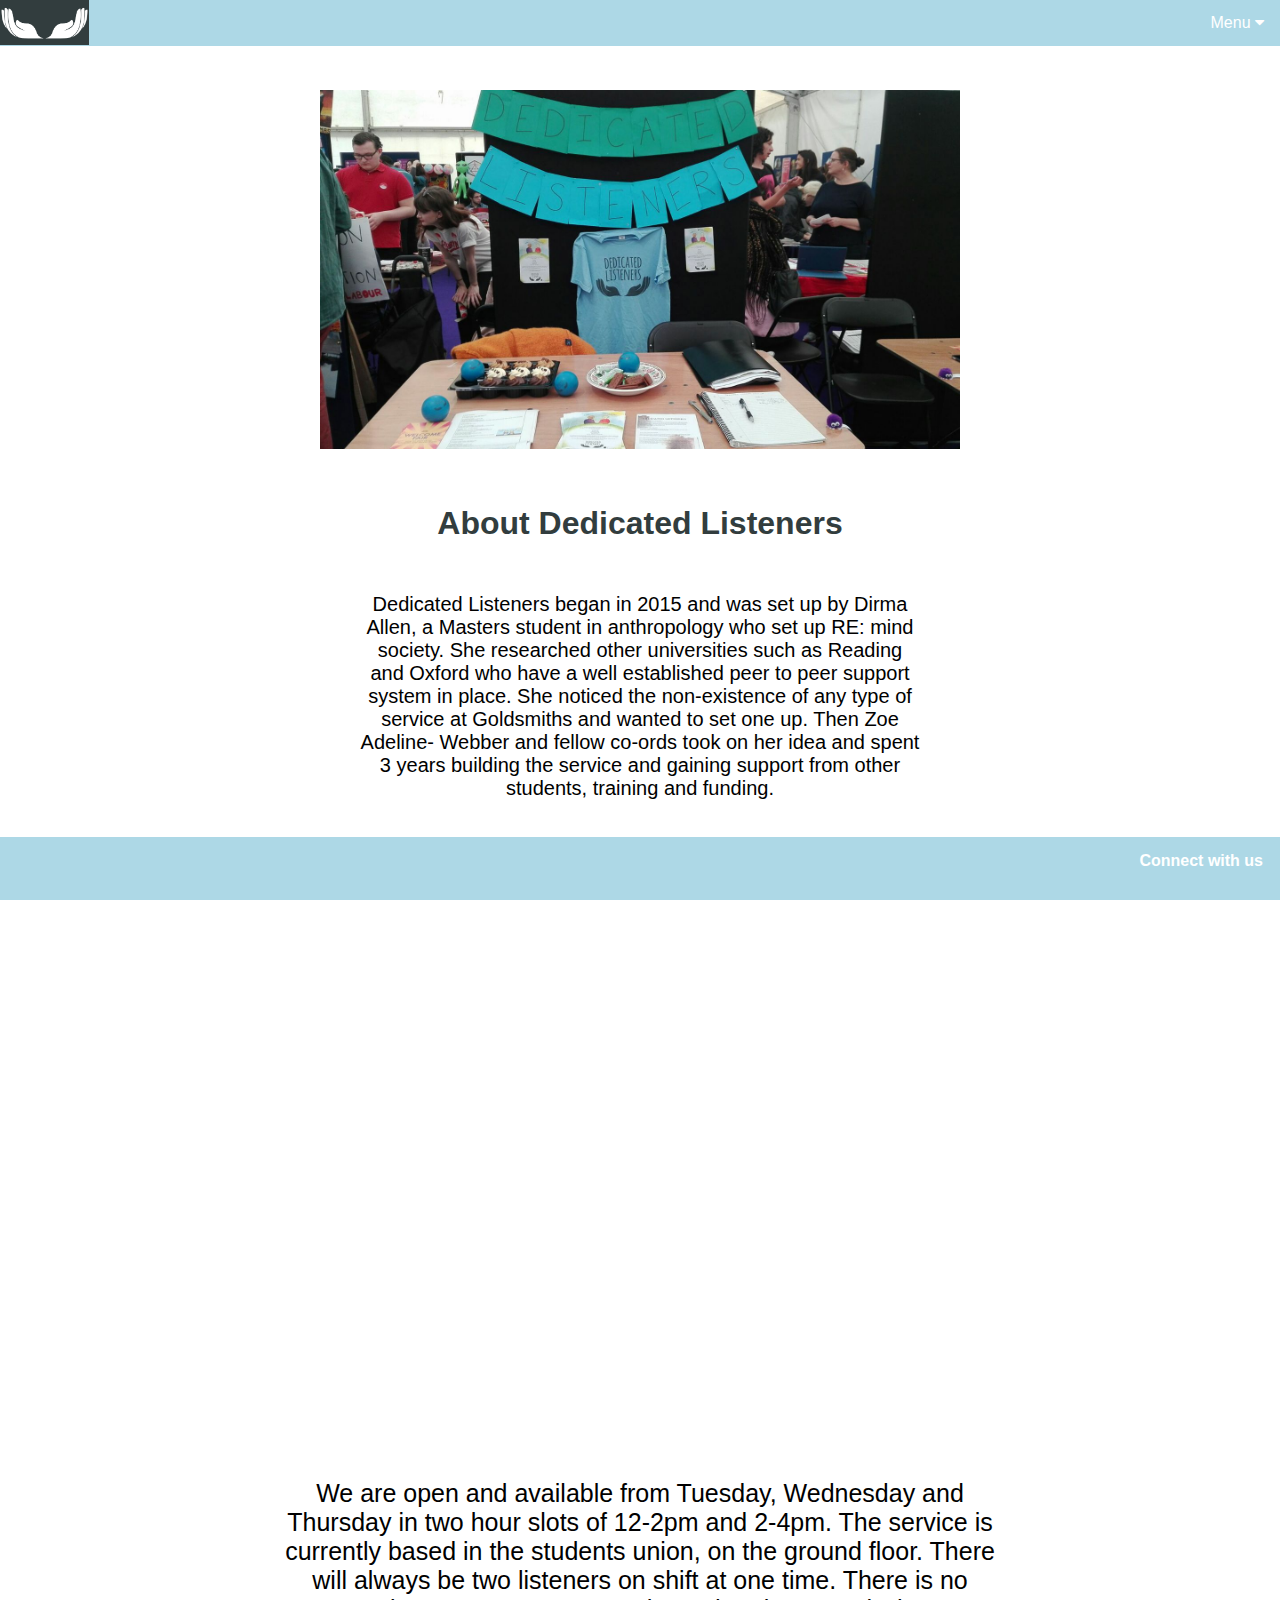
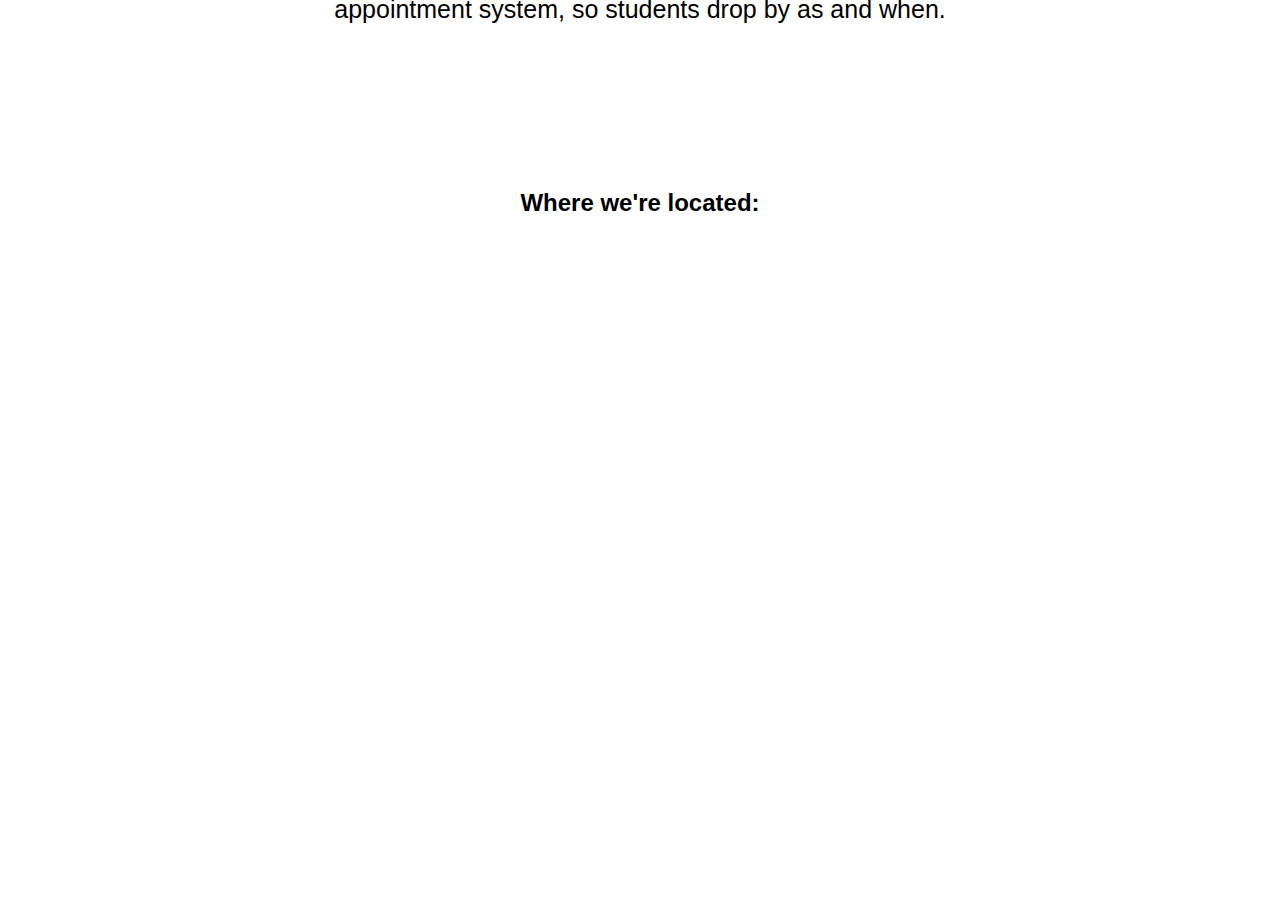
==== about.html @ 0e461a24 "changing the slider rotation and depth" ====
<!DOCTYPE html>
<html lang="en">

<head>
<meta charset="UTF-8">
<title>About Us | Dedicated Listeners</title>
<meta name="viewport" content="width=device-width, initial-scale=1">
<meta name="description" content="Dedicated listeners is a service run by students for students.  Students can drop by our service and talk to a trained    				listener about any issue they want to.">
<link rel="stylesheet" type="text/css" href="css/about.css">
<link rel="stylesheet" type="text/css" href="css/style.css">
<link rel="stylesheet" href="https://cdnjs.cloudflare.com/ajax/libs/font-awesome/4.7.0/css/font-awesome.min.css">

<!-- Global site tag (gtag.js) - Google Analytics -->
	<script async src="https://www.googletagmanager.com/gtag/js?id=UA-137706981-1"></script>
	<script>
    window.dataLayer = window.dataLayer || [];
    function gtag(){dataLayer.push(arguments);}
    gtag('js', new Date());

    gtag('config', 'UA-137706981-1');
	</script>
</head>

  <body>
    <div class="navbar">
      <a href="index.html">
         <img class="logo" src="images/dl-logo-hands.png" alt="Dedicated listeners logo">
       </a>
      <div class="dropdown">
      <button class="dropbtn" onclick="myFunction()">Menu
        <i class="fa fa-caret-down"></i>
      </button>
      <div class="dropdown-content" id="myDropdown">
        <a href="about.html">About Us</a>
        <a href="news.html">News</a>
        <a href="getinvolved.html">Get Involved</a>
        <a href="contact.html">Contact Us</a>
        <a href="affirmations.html">Uplift</a>
      </div>
      </div>
    </div>
<center>

  <img class="event" src="images/event.jpg" alt="Dedicated Listeners Logo">

<h1>About Dedicated Listeners</h1>
<div class="about">

<p>Dedicated Listeners began in 2015 and was set up by Dirma Allen, a Masters student in anthropology who set up RE: mind society.
She researched other universities such as Reading and Oxford who have a well established peer to peer support system in place.
She noticed the non-existence of any type of service at Goldsmiths and wanted to set one up. Then Zoe Adeline- Webber and fellow co-ords
took on her idea and spent 3 years building the service and gaining support from other students, training and funding.</p>
</div>
<iframe src="https://player.vimeo.com/video/327442027" width="640" height="360" frameborder="0" webkitallowfullscreen mozallowfullscreen allowfullscreen>
</iframe>

<div class="about2">
  <p>We are open and available from Tuesday, Wednesday and Thursday in two hour slots of 12-2pm and 2-4pm. The service is currently based in the students union, on the ground floor. There will always be two listeners on shift at one time. There is no appointment system, so students drop by as and when. </p>
</div>

 <h2>Where we're located:</h2>
<iframe src="https://www.google.com/maps/embed?pb=!1m18!1m12!1m3!1d2485.102800459387!2d-0.03825804903359883!3d51.47462732082047!2m3!1f0!2f0!3f0!3m2!1i1024!2i768!4f13.1!3m3!1m2!1s0x487602f81f1bd2fb%3A0xde9f4a5e734d1c7!2sGoldsmiths+Students&#39;+Union!5e0!3m2!1sen!2suk!4v1554296999534!5m2!1sen!2suk" width="600" height="450" frameborder="0" style="border:0" allowfullscreen></iframe>


<div class="contrast">
    <ul> </ul>
  </div>
</center>
<div class="footer">
  <div class="footer">
  <button id="myBtn"><b>Connect with us</b></button>

  <!-- The Modal -->
  <div id="myModal" class="modal">

    <!-- Modal content -->
    <div class="modal-content">
      <div class="modal-header">
        <span class="close">&times;</span>
        <h4>Connect with us</h4>
      </div>
      <div class="modal-body">
        <p>  <a href="https://www.facebook.com/goldlisteners/"><img id="fb" src="images/facebook1.png"></a>
          <a href="https://www.instagram.com/dedicatedlisteners/"><img id="ig" src="images/instagram.png"></a>
          <a href="mailto:dedicatedlisteners@gmail.com"><img id="email" src="images/email.png"></a>
  		</p>
      </div>
    </div>
  </div>
  </div>
</div>

  <script src="https://ajax.googleapis.com/ajax/libs/jquery/3.1.0/jquery.min.js"></script>
  <script src="js/drops.js"></script>
  <script async src="https://www.googletagmanager.com/gtag/js?id=UA-137706981-1"></script>


</body>
</html>
---- css/about.css ----
body {
  font-family: arial;
  justify-content: flex-start;
}
img.event {
  margin-top: 10vh;
  width: 50%;
  height: auto;
  left: 0;
}
h1 {
  color: #323d3e;
}
.about {
  padding-left: 40vh;
  padding-right: 40vh;
  padding-bottom: 10vh;
  text-align: center;
  font-size: 20px;
}
iframe {
  padding-bottom: 20vh;
}
.about2 {
  font-size: 25px;
  padding-left: 30vh;
  padding-right: 30vh;
  padding-bottom: 10vh;
}
---- css/style.css ----
body {
  margin: 0px;
  justify-content: center;
  font-family: arial;
}

/* Navbar container */
.navbar {
  top: 0;
  overflow: hidden;
  background-color: lightblue;
  font-family: Arial, Helvetica, sans-serif;
  width: 100%;
  position: fixed;


}

.logo {
  height: 41px;
  width: auto;
}

.navbar a {
  float: left;
  font-size: 16px;
  color: white;
  text-align: center;
  padding: 0;
  text-decoration: none;

}


.dropdown {
  float: right;
  overflow: hidden;

}

.dropdown .dropbtn {
  cursor: pointer;
  font-size: 16px;
  border: none;
  outline: none;
  color: white;
  padding: 14px 16px;
  background-color: inherit;
  font-family: inherit;
  margin: 0;
}

.navbar a:hover, .dropdown:hover .dropbtn, .dropbtn:focus {
  background-color: #323d3e;
}

.dropdown-content {
  display: none;
  position: fixed;
  background-color: #323d3e;
  min-width: 140px;
  box-shadow: 0px 8px 16px 0px rgba(0,0,0,0.2);
  z-index: 9999;
  left:auto;
  right:0;
}

.dropdown-content a {
  float: none;
  color: white;
  padding: 12px 16px;
  text-decoration: none;
  display: block;
  text-align: right;
}

.dropdown-content a:hover {
  background-color: lightblue;
}

.show {
  display: block;
}

h1, h2 {

text-align: center;
padding: 30px;

}

a {
  color: white;
}

#email {
  padding: 2vh;
}

#fb {
  padding: 2vh;
}
#ig {
  padding: 2vh;
}

.footer {
  position: fixed;
  bottom: 0;
  width: 100%;
  height: 5vh;
  background-color: lightblue;
  color: white;
  font-family: arial;
  padding-bottom: 2vh;
}
#myBtn {
  background-color: lightblue;
  border: none;
  color: white;
  padding: 11px 15px;
  text-align: center;
  text-decoration: none;
  display: inline-block;
  font-size: 16px;
  margin: 4px 2px;
  cursor: pointer;
  float: right;
}

.modal {
  display: none;
  position: fixed;
  z-index: 1;
  left: 0;
  top: 0;
  width: 100%;
  height: 100%;
  overflow: auto; /* Enable scroll if needed */
  background-color: rgb(0,0,0); /* Fallback color */
  background-color: rgba(0,0,0,0.4); /* Black w/ opacity */
  -webkit-animation-name: fadeIn; /* Fade in the background */
  -webkit-animation-duration: 0.4s;
  animation-name: fadeIn;
  animation-duration: 0.4s
}

/* Modal Content */
.modal-content {
  right: 0;
  position: fixed;
  bottom: 0;
  background-color: lightblue;
  -webkit-animation-name: slideIn;
  -webkit-animation-duration: 0.4s;
  animation-name: slideIn;
  animation-duration: 0.4s
}

/* The Close Button */
.close {
  color: white;
  float: right;
  font-size: 28px;
  font-weight: bold;
}

.close:hover,
.close:focus {
  color: #000;
  text-decoration: none;
  cursor: pointer;
}

.modal-header {
  padding: 1px 16px;
  background-color: #323d3e;
  color: white;
}

.modal-body {padding: 2px 16px;}

.modal-footer {
  padding: 2px 16px;
  background-color: #323d3e;
  color: white;
}

/* Add Animation */
@-webkit-keyframes slideIn {
  from {bottom: -300px; opacity: 0}
  to {bottom: 0; opacity: 1}
}

@keyframes slideIn {
  from {bottom: -300px; opacity: 0}
  to {bottom: 0; opacity: 1}
}

@-webkit-keyframes fadeIn {
  from {opacity: 0}
  to {opacity: 1}
}

@keyframes fadeIn {
  from {opacity: 0}
  to {opacity: 1}
}
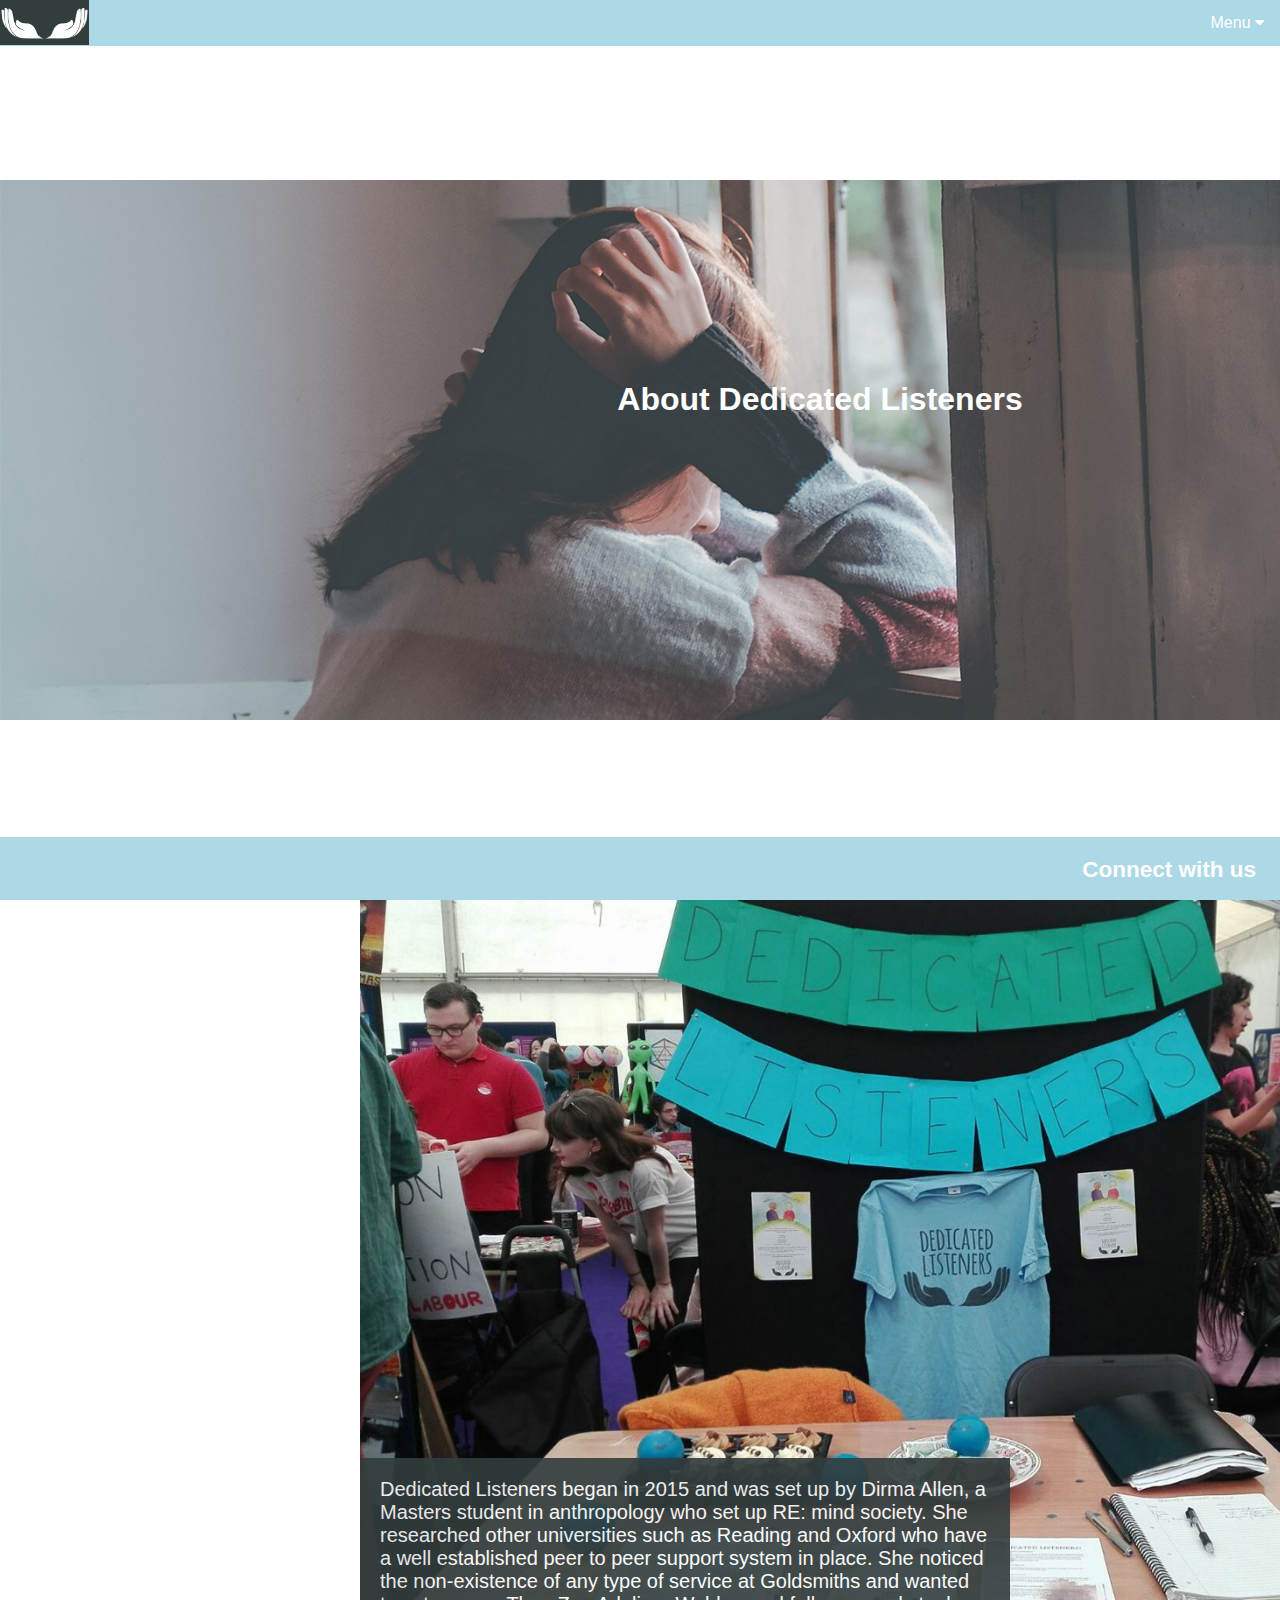
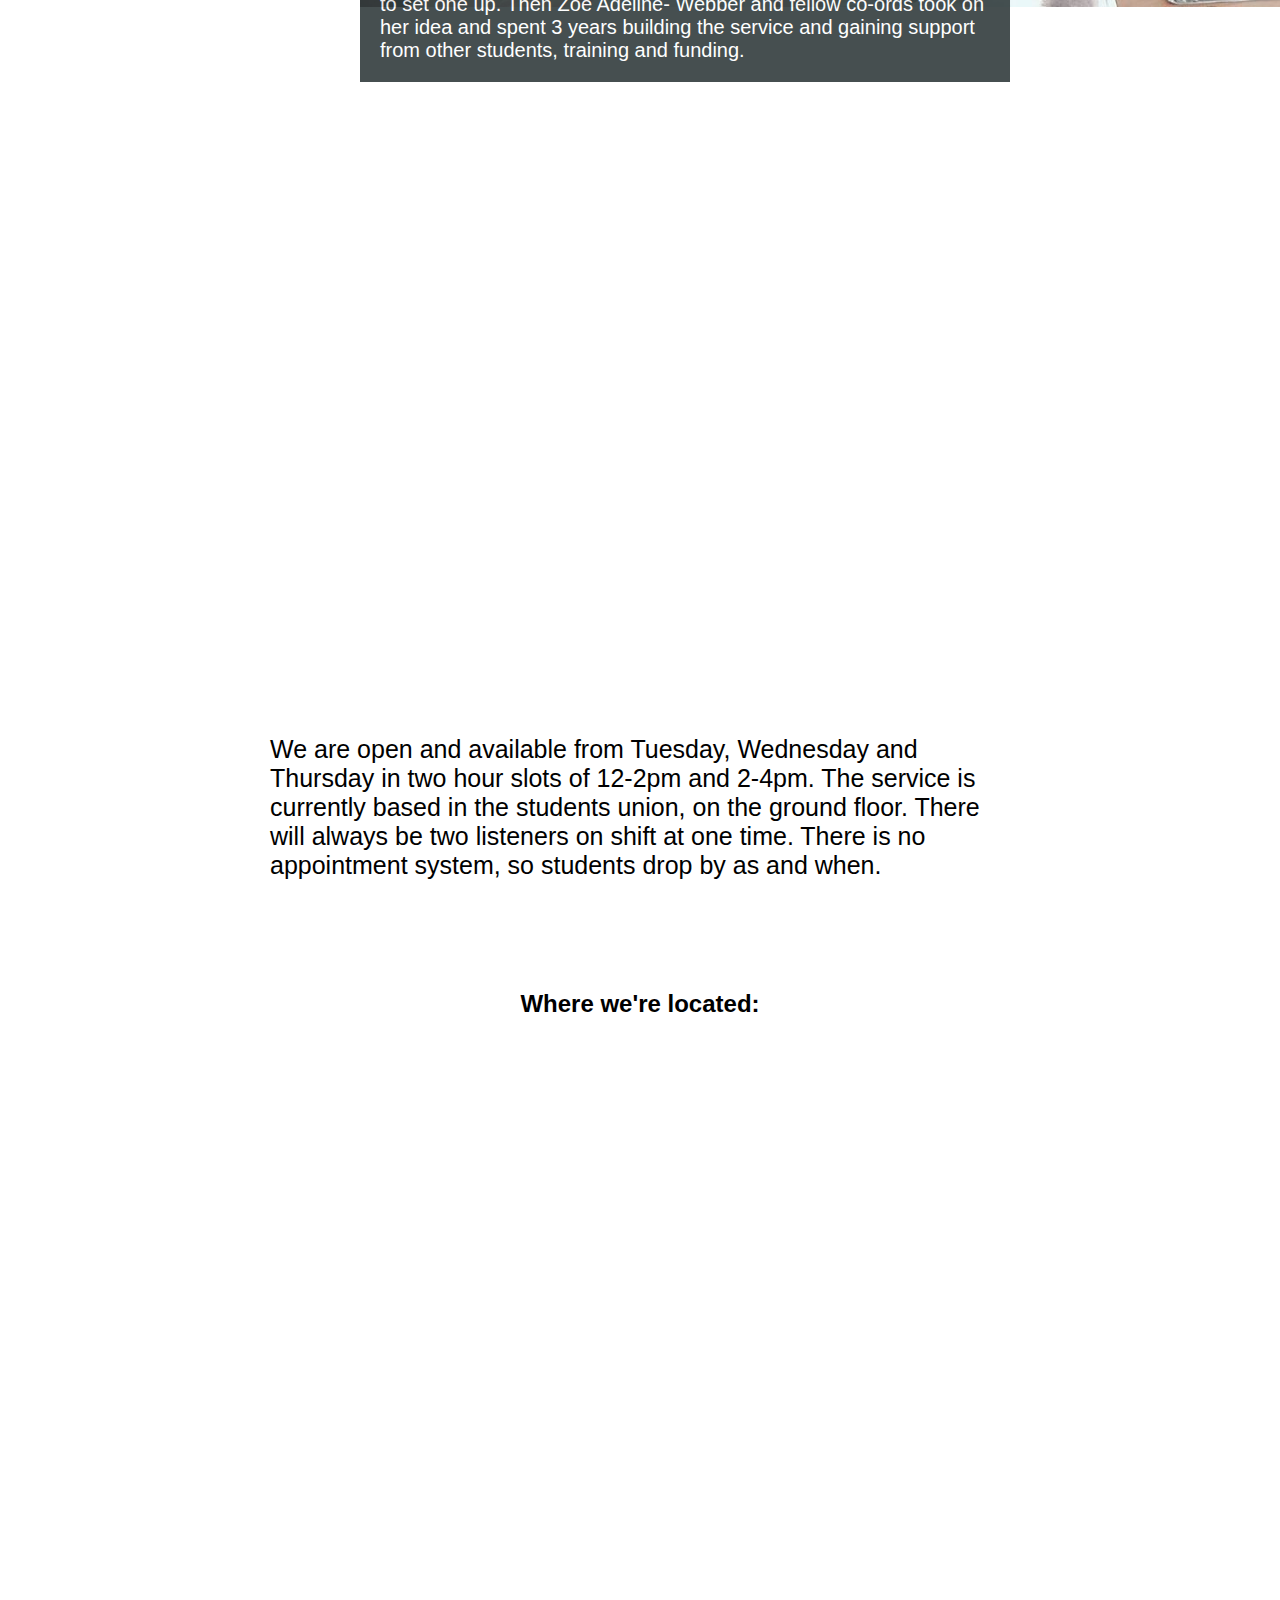
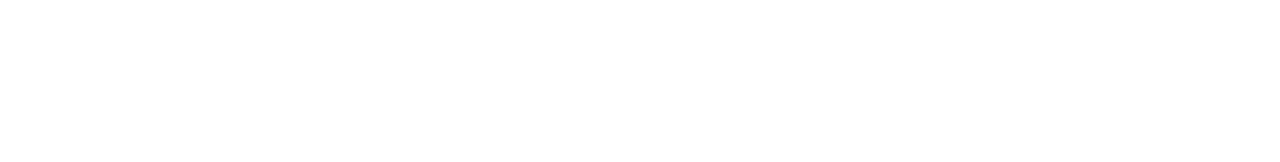
==== commit b53e3cc3: "Added elements to about" ====
--- a/about.html
+++ b/about.html
@@ -5,21 +5,17 @@
 <meta charset="UTF-8">
 <title>About Us | Dedicated Listeners</title>
 <meta name="viewport" content="width=device-width, initial-scale=1">
-<meta name="description" content="Dedicated listeners is a service run by students for students.  Students can drop by our service and talk to a trained    				listener about any issue they want to.">
+<meta name="description" content="Dedicated listeners is a service run by students for students.  Students can drop by our service and talk to a trained listener about any issue they want to.">
+<link rel="stylesheet" type="text/css" href="css/style.css">
 <link rel="stylesheet" type="text/css" href="css/about.css">
-<link rel="stylesheet" type="text/css" href="css/style.css">
+
+
 <link rel="stylesheet" href="https://cdnjs.cloudflare.com/ajax/libs/font-awesome/4.7.0/css/font-awesome.min.css">
 
-<!-- Global site tag (gtag.js) - Google Analytics -->
-	<script async src="https://www.googletagmanager.com/gtag/js?id=UA-137706981-1"></script>
-	<script>
-    window.dataLayer = window.dataLayer || [];
-    function gtag(){dataLayer.push(arguments);}
-    gtag('js', new Date());
 
-    gtag('config', 'UA-137706981-1');
-	</script>
-</head>
+
+
+  </head>
 
   <body>
     <div class="navbar">
@@ -39,31 +35,33 @@
       </div>
       </div>
     </div>
+<div class="header">
+<h1>About Dedicated Listeners</h1>
+</div>
+<div class="both">
+  <img id="event" src="images/event.jpg" alt="Dedicated Listeners Logo">
+<div class="about">
+
+Dedicated Listeners began in 2015 and was set up by Dirma Allen, a Masters student in anthropology who set up RE: mind society.
+She researched other universities such as Reading and Oxford who have a well established peer to peer support system in place.
+She noticed the non-existence of any type of service at Goldsmiths and wanted to set one up. Then Zoe Adeline- Webber and fellow co-ords
+took on her idea and spent 3 years building the service and gaining support from other students, training and funding.</div>
+</div>
+
+
 <center>
 
-  <img class="event" src="images/event.jpg" alt="Dedicated Listeners Logo">
-
-<h1>About Dedicated Listeners</h1>
-<div class="about">
-
-<p>Dedicated Listeners began in 2015 and was set up by Dirma Allen, a Masters student in anthropology who set up RE: mind society.
-She researched other universities such as Reading and Oxford who have a well established peer to peer support system in place.
-She noticed the non-existence of any type of service at Goldsmiths and wanted to set one up. Then Zoe Adeline- Webber and fellow co-ords
-took on her idea and spent 3 years building the service and gaining support from other students, training and funding.</p>
+</center>
+<center>
+<iframe src="https://player.vimeo.com/video/327442027" width="640" height="360" frameborder="0" webkitallowfullscreen mozallowfullscreen allowfullscreen></iframe>
+</center>
+<div class="about2">
+  We are open and available from Tuesday, Wednesday and Thursday in two hour slots of 12-2pm and 2-4pm. The service is currently based in the students union, on the ground floor. There will always be two listeners on shift at one time. There is no appointment system, so students drop by as and when.
 </div>
-<iframe src="https://player.vimeo.com/video/327442027" width="640" height="360" frameborder="0" webkitallowfullscreen mozallowfullscreen allowfullscreen>
-</iframe>
-
-<div class="about2">
-  <p>We are open and available from Tuesday, Wednesday and Thursday in two hour slots of 12-2pm and 2-4pm. The service is currently based in the students union, on the ground floor. There will always be two listeners on shift at one time. There is no appointment system, so students drop by as and when. </p>
-</div>
-
+<center>
  <h2>Where we're located:</h2>
 <iframe src="https://www.google.com/maps/embed?pb=!1m18!1m12!1m3!1d2485.102800459387!2d-0.03825804903359883!3d51.47462732082047!2m3!1f0!2f0!3f0!3m2!1i1024!2i768!4f13.1!3m3!1m2!1s0x487602f81f1bd2fb%3A0xde9f4a5e734d1c7!2sGoldsmiths+Students&#39;+Union!5e0!3m2!1sen!2suk!4v1554296999534!5m2!1sen!2suk" width="600" height="450" frameborder="0" style="border:0" allowfullscreen></iframe>
-
-
-<div class="contrast">
-    <ul> </ul>
+</center>
   </div>
 </center>
 <div class="footer">
@@ -83,15 +81,17 @@
         <p>  <a href="https://www.facebook.com/goldlisteners/"><img id="fb" src="images/facebook1.png"></a>
           <a href="https://www.instagram.com/dedicatedlisteners/"><img id="ig" src="images/instagram.png"></a>
           <a href="mailto:dedicatedlisteners@gmail.com"><img id="email" src="images/email.png"></a>
-  		</p>
+  </p>
       </div>
     </div>
   </div>
   </div>
-</div>
+
+
+    </div>
 
   <script src="https://ajax.googleapis.com/ajax/libs/jquery/3.1.0/jquery.min.js"></script>
-  <script src="js/drops.js"></script>
+    <script src="js/drops.js"></script>
   <script async src="https://www.googletagmanager.com/gtag/js?id=UA-137706981-1"></script>
 
 
--- a/css/style.css
+++ b/css/style.css
@@ -86,7 +86,6 @@
 h1, h2 {
 
 text-align: center;
-padding: 30px;
 
 }
 
@@ -123,8 +122,8 @@
   text-align: center;
   text-decoration: none;
   display: inline-block;
-  font-size: 16px;
-  margin: 4px 2px;
+  font-size: 2.5vh;
+  margin: 1vh;
   cursor: pointer;
   float: right;
 }
@@ -184,7 +183,7 @@
 .modal-footer {
   padding: 2px 16px;
   background-color: #323d3e;
-  color: white;
+
 }
 
 /* Add Animation */
--- a/css/about.css
+++ b/css/about.css
@@ -1,6 +1,5 @@
 body {
   font-family: arial;
-  justify-content: flex-start;
 }
 img.event {
   margin-top: 10vh;
@@ -8,22 +7,47 @@
   height: auto;
   left: 0;
 }
-h1 {
-  color: #323d3e;
+.header {
+  color: white;
+  margin-top: 20vh;
+  margin-bottom: 20vh;
+  background-image: url("../images/alone.jpg");
+  height: 20vh;
+  padding: 20vh;
+  text-align: center;
+  width: 100%
 }
 .about {
-  padding-left: 40vh;
-  padding-right: 40vh;
-  padding-bottom: 10vh;
-  text-align: center;
+  position: absolute;
+  bottom: -10%;
+  right: 50vh;
+  background-color: #323d3e;
+  color: white;
+  padding: 20px;
+  max-width: 80vh;
+  opacity: 0.9;
   font-size: 20px;
+}
+
+#event {
+  max-width: 140vh;
+
+}
+.both {
+  position: relative;
+  z-index: -999;
+  left: 30vh;
+
+  margin: 10vh;
 }
 iframe {
   padding-bottom: 20vh;
+  padding-top: 10vh;
 }
 .about2 {
   font-size: 25px;
   padding-left: 30vh;
   padding-right: 30vh;
   padding-bottom: 10vh;
+
 }
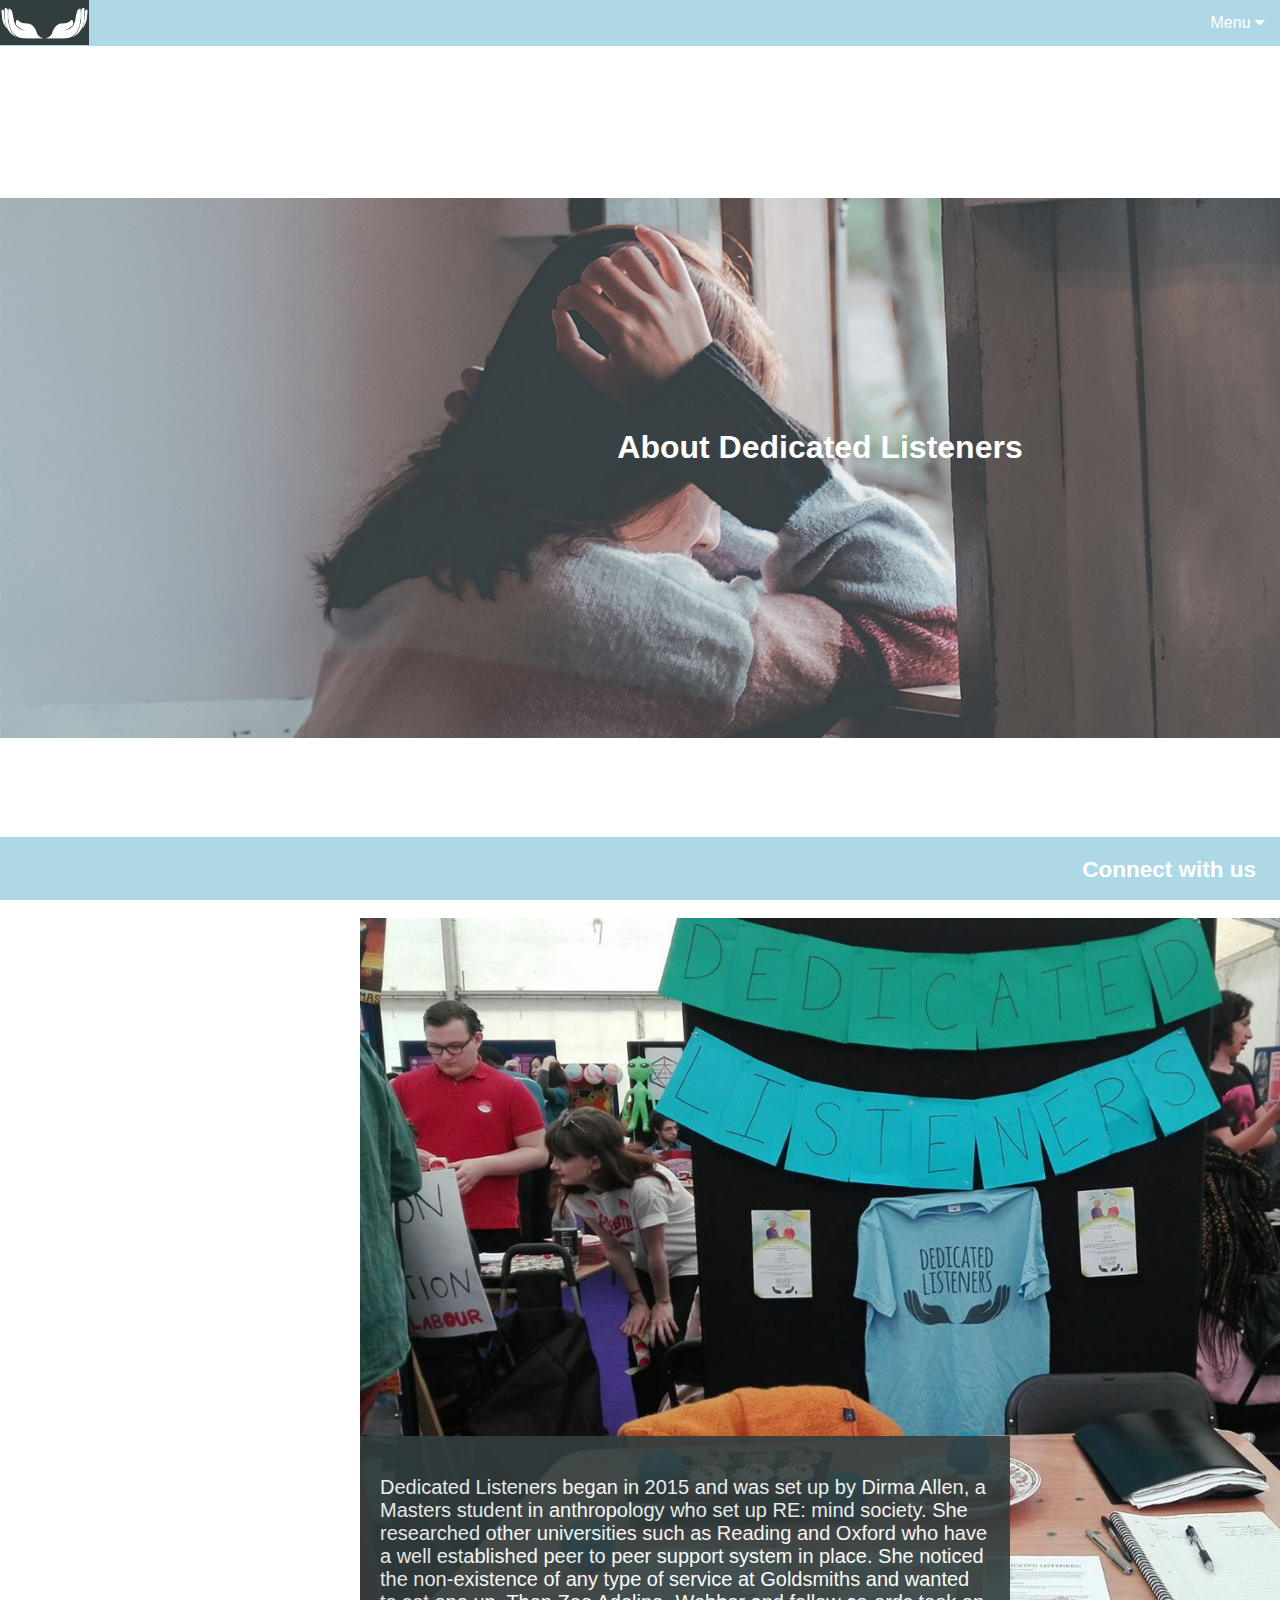
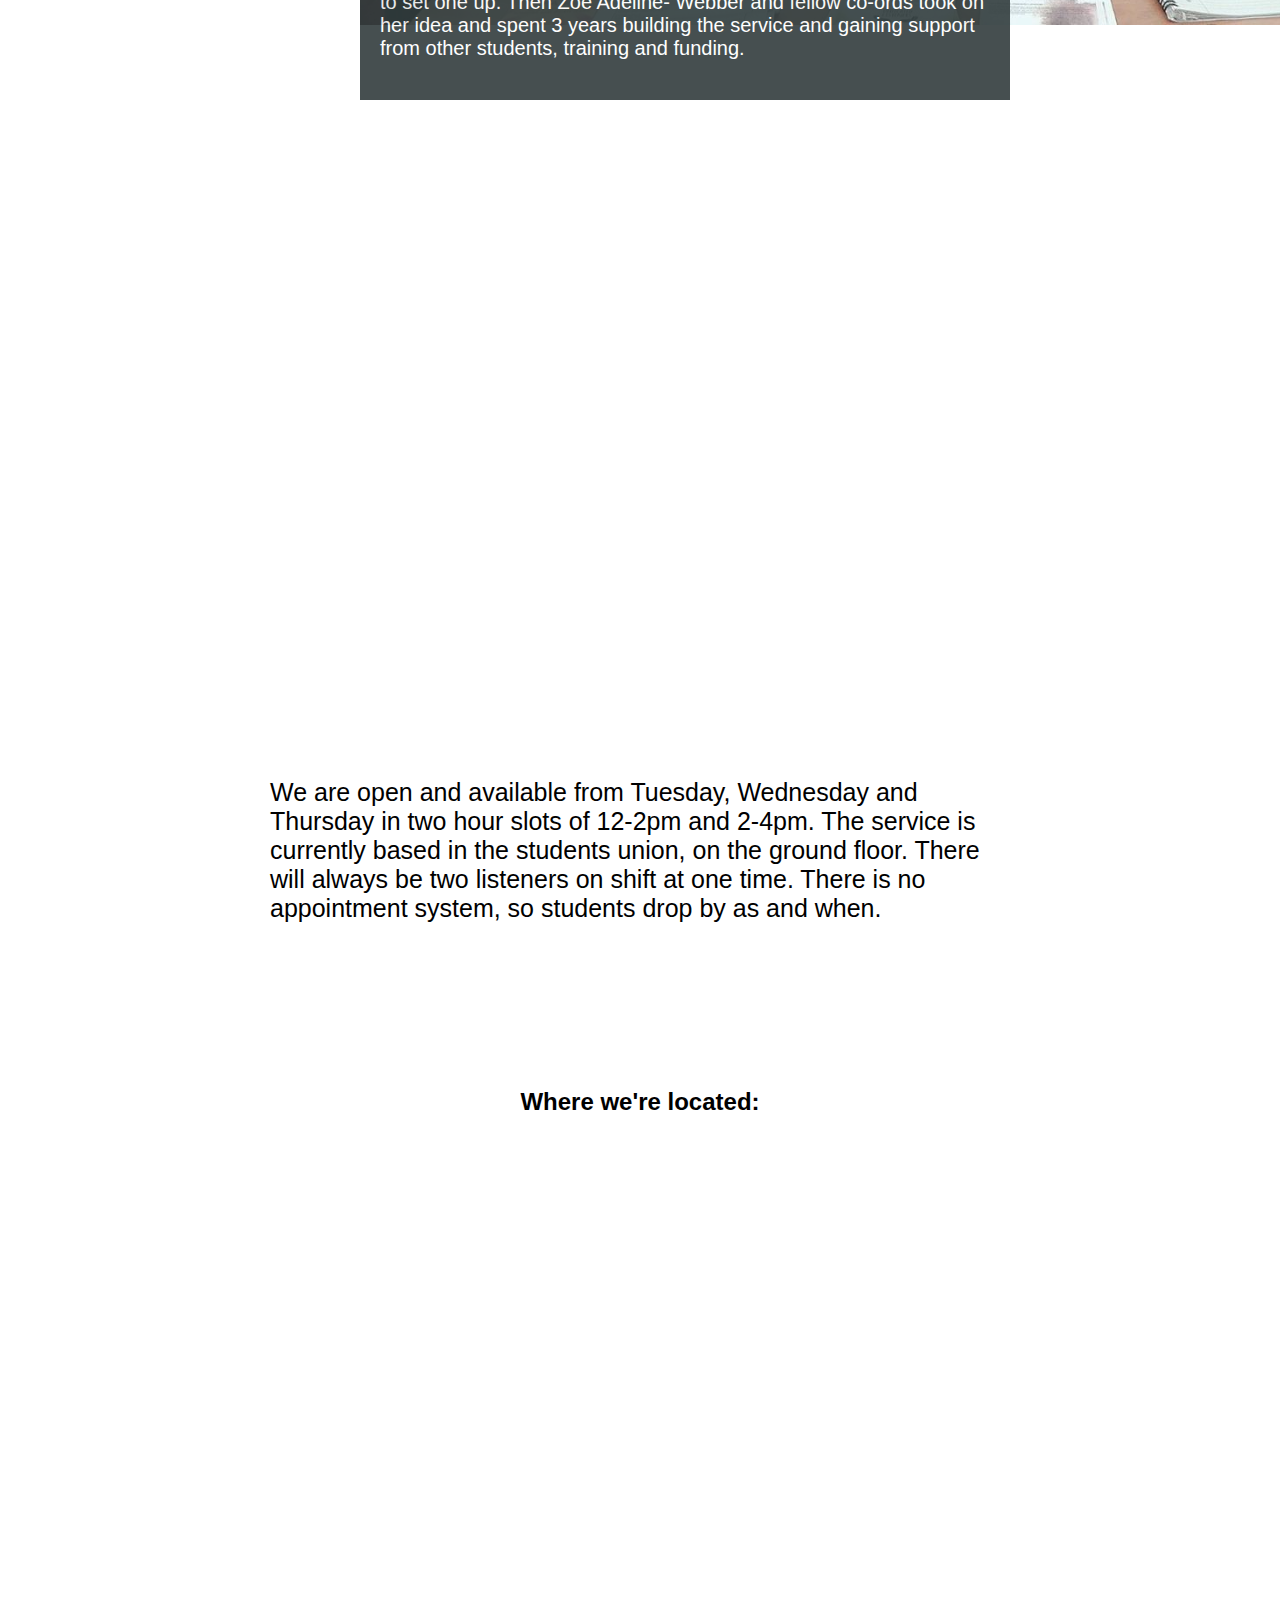
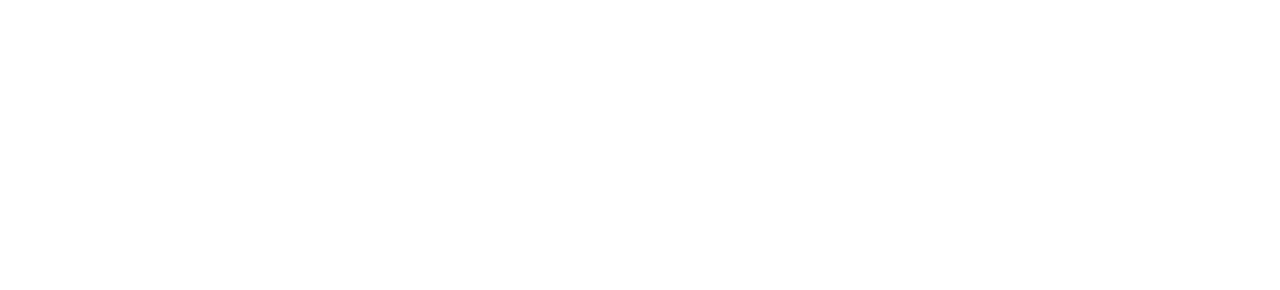
==== commit 78fa81bb: "Merge branch 'master' of https://github.com/n1ght0wl/CodeFirstGirlsProject" ====
--- a/about.html
+++ b/about.html
@@ -14,8 +14,9 @@
 
 
 
-
-  </head>
+    gtag('config', 'UA-137706981-1');
+	</script>
+</head>
 
   <body>
     <div class="navbar">
@@ -42,7 +43,7 @@
   <img id="event" src="images/event.jpg" alt="Dedicated Listeners Logo">
 <div class="about">
 
-Dedicated Listeners began in 2015 and was set up by Dirma Allen, a Masters student in anthropology who set up RE: mind society.
+<p>Dedicated Listeners began in 2015 and was set up by Dirma Allen, a Masters student in anthropology who set up RE: mind society.
 She researched other universities such as Reading and Oxford who have a well established peer to peer support system in place.
 She noticed the non-existence of any type of service at Goldsmiths and wanted to set one up. Then Zoe Adeline- Webber and fellow co-ords
 took on her idea and spent 3 years building the service and gaining support from other students, training and funding.</div>
@@ -56,7 +57,7 @@
 <iframe src="https://player.vimeo.com/video/327442027" width="640" height="360" frameborder="0" webkitallowfullscreen mozallowfullscreen allowfullscreen></iframe>
 </center>
 <div class="about2">
-  We are open and available from Tuesday, Wednesday and Thursday in two hour slots of 12-2pm and 2-4pm. The service is currently based in the students union, on the ground floor. There will always be two listeners on shift at one time. There is no appointment system, so students drop by as and when.
+  <p>We are open and available from Tuesday, Wednesday and Thursday in two hour slots of 12-2pm and 2-4pm. The service is currently based in the students union, on the ground floor. There will always be two listeners on shift at one time. There is no appointment system, so students drop by as and when. </p>
 </div>
 <center>
  <h2>Where we're located:</h2>
@@ -81,17 +82,15 @@
         <p>  <a href="https://www.facebook.com/goldlisteners/"><img id="fb" src="images/facebook1.png"></a>
           <a href="https://www.instagram.com/dedicatedlisteners/"><img id="ig" src="images/instagram.png"></a>
           <a href="mailto:dedicatedlisteners@gmail.com"><img id="email" src="images/email.png"></a>
-  </p>
+  		</p>
       </div>
     </div>
   </div>
   </div>
-
-
-    </div>
+</div>
 
   <script src="https://ajax.googleapis.com/ajax/libs/jquery/3.1.0/jquery.min.js"></script>
-    <script src="js/drops.js"></script>
+  <script src="js/drops.js"></script>
   <script async src="https://www.googletagmanager.com/gtag/js?id=UA-137706981-1"></script>
 
 
--- a/css/style.css
+++ b/css/style.css
@@ -86,6 +86,7 @@
 h1, h2 {
 
 text-align: center;
+padding: 30px;
 
 }
 
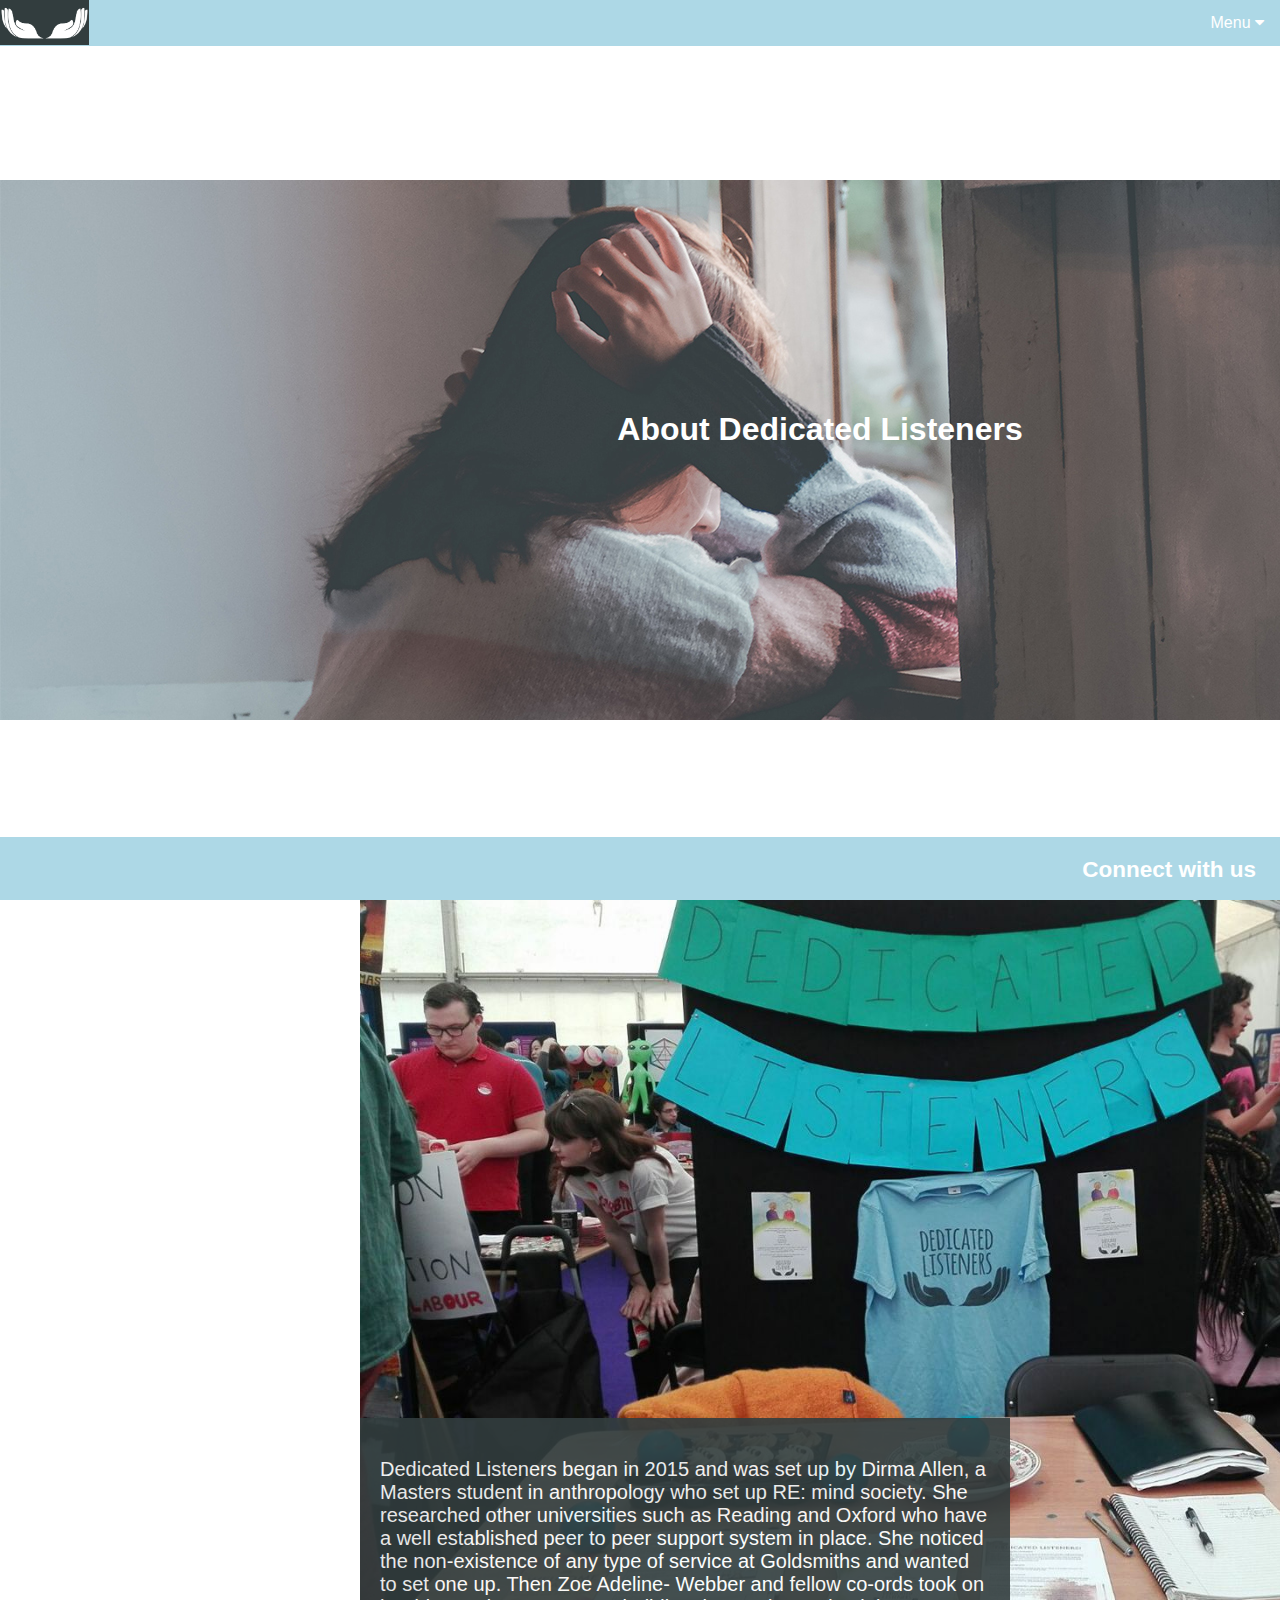
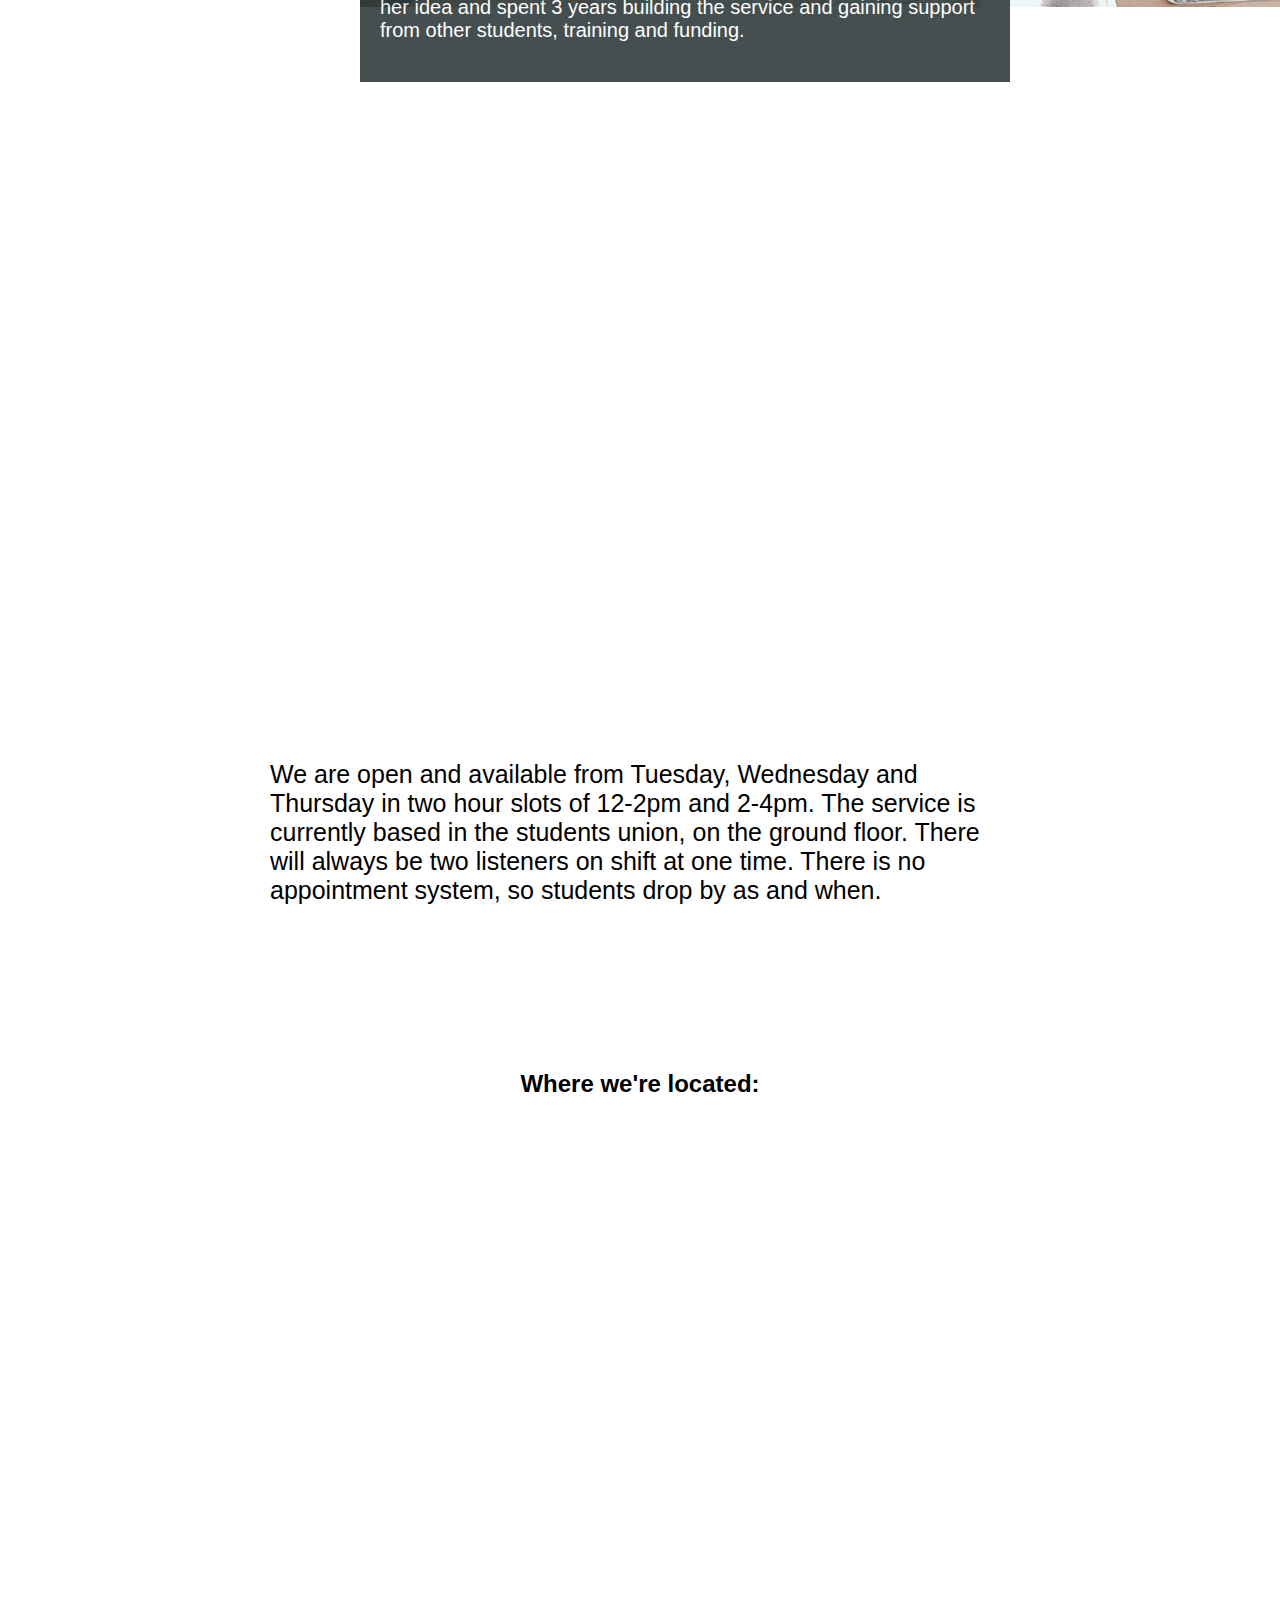
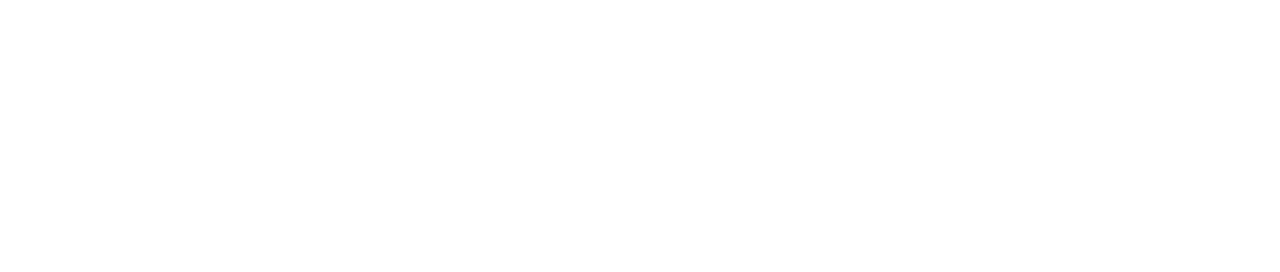
==== commit 4636cf06: "deleted unnecessary files" ====
--- a/about.html
+++ b/about.html
@@ -14,7 +14,7 @@
 
 
 
-    gtag('config', 'UA-137706981-1');
+  
 	</script>
 </head>
 
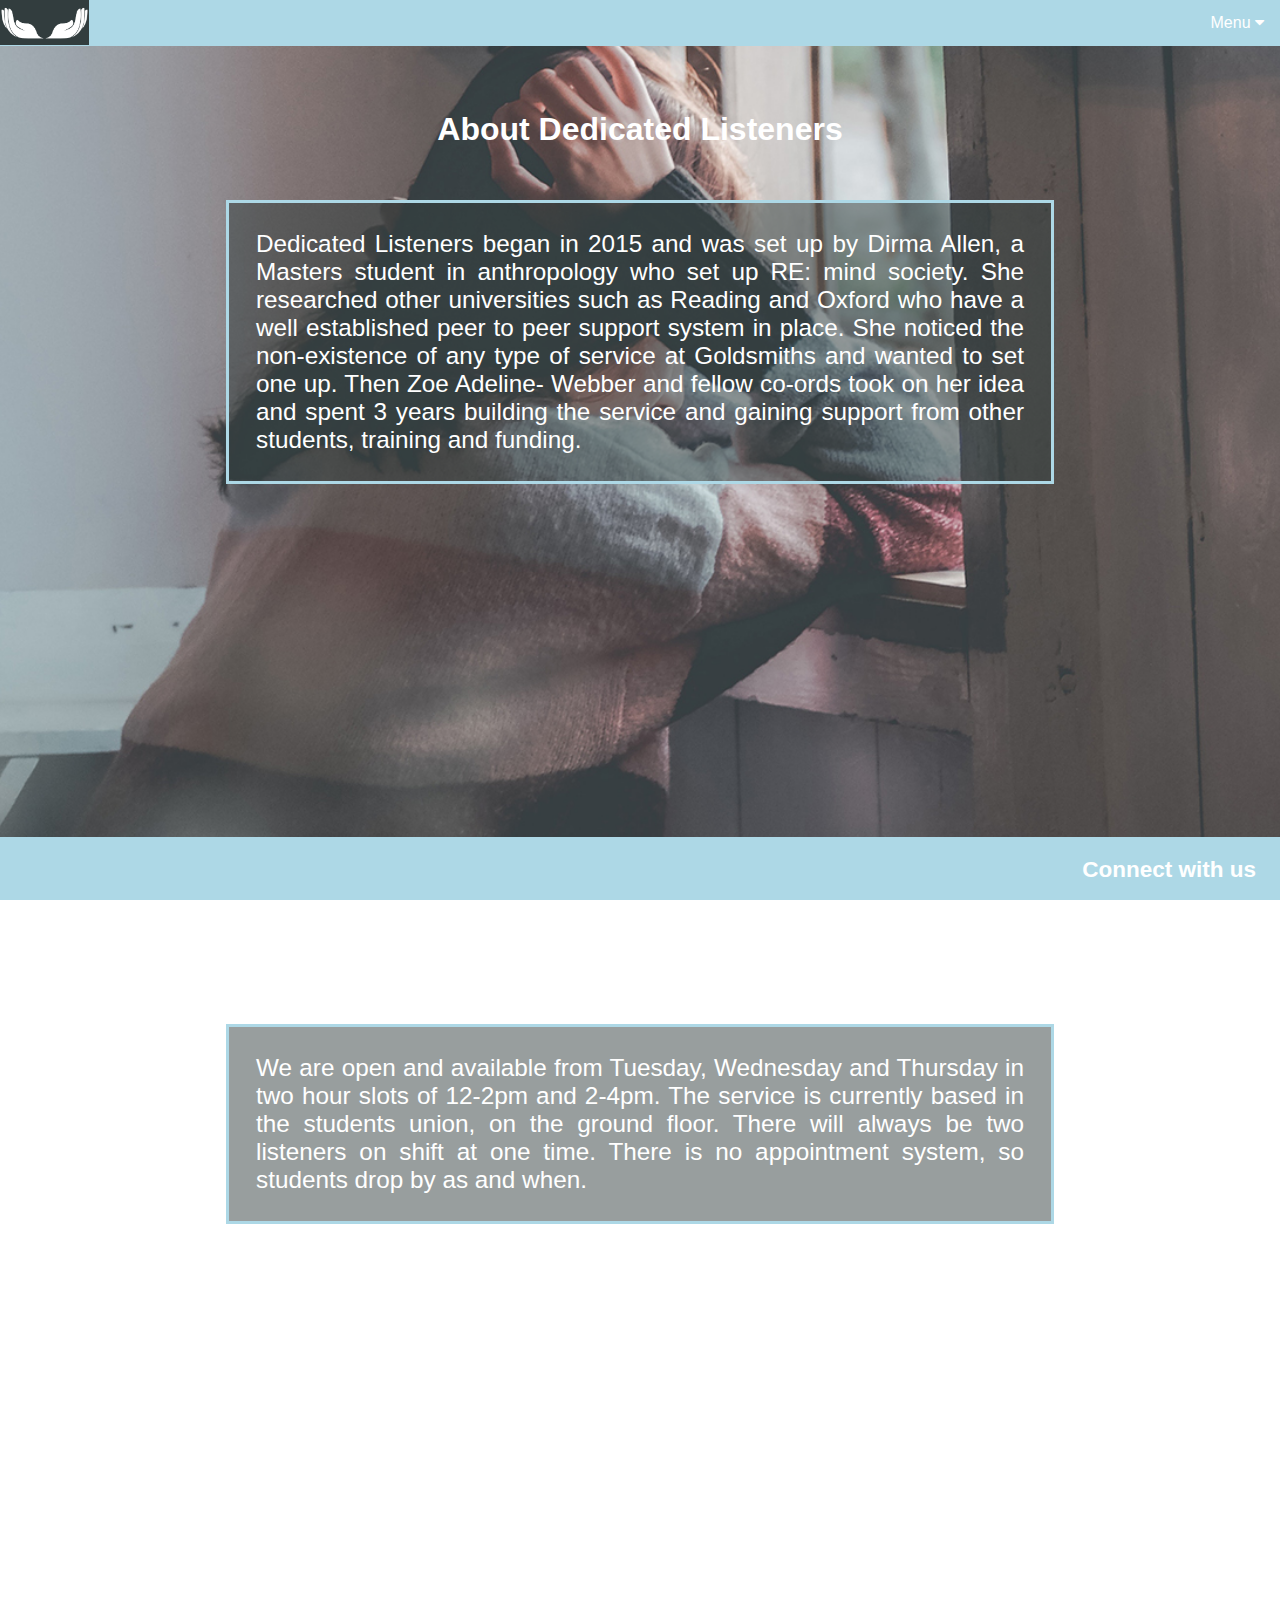
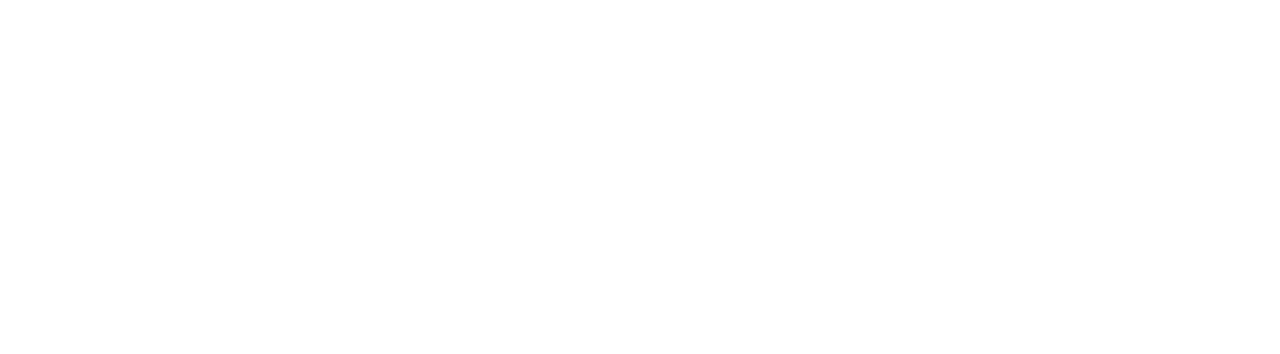
==== commit 8a113126: "formatted about page" ====
--- a/about.html
+++ b/about.html
@@ -9,12 +9,11 @@
 <link rel="stylesheet" type="text/css" href="css/style.css">
 <link rel="stylesheet" type="text/css" href="css/about.css">
 
-
 <link rel="stylesheet" href="https://cdnjs.cloudflare.com/ajax/libs/font-awesome/4.7.0/css/font-awesome.min.css">
 
 
 
-  
+
 	</script>
 </head>
 
@@ -36,32 +35,26 @@
       </div>
       </div>
     </div>
-<div class="header">
+
 <h1>About Dedicated Listeners</h1>
-</div>
-<div class="both">
-  <img id="event" src="images/event.jpg" alt="Dedicated Listeners Logo">
-<div class="about">
 
-<p>Dedicated Listeners began in 2015 and was set up by Dirma Allen, a Masters student in anthropology who set up RE: mind society.
+
+  <div class="about">
+Dedicated Listeners began in 2015 and was set up by Dirma Allen, a Masters student in anthropology who set up RE: mind society.
 She researched other universities such as Reading and Oxford who have a well established peer to peer support system in place.
 She noticed the non-existence of any type of service at Goldsmiths and wanted to set one up. Then Zoe Adeline- Webber and fellow co-ords
-took on her idea and spent 3 years building the service and gaining support from other students, training and funding.</div>
+took on her idea and spent 3 years building the service and gaining support from other students, training and funding.
+  </div>
+
+<iframe id="vid" src="https://player.vimeo.com/video/327442027" width="640" height="360" frameborder="0" webkitallowfullscreen mozallowfullscreen allowfullscreen></iframe>
+
+<div class="about2">
+We are open and available from Tuesday, Wednesday and Thursday in two hour slots of 12-2pm and 2-4pm. The service is currently based in the students union, on the ground floor. There will always be two listeners on shift at one time. There is no appointment system, so students drop by as and when.
 </div>
-
-
-<center>
-
-</center>
-<center>
-<iframe src="https://player.vimeo.com/video/327442027" width="640" height="360" frameborder="0" webkitallowfullscreen mozallowfullscreen allowfullscreen></iframe>
-</center>
-<div class="about2">
-  <p>We are open and available from Tuesday, Wednesday and Thursday in two hour slots of 12-2pm and 2-4pm. The service is currently based in the students union, on the ground floor. There will always be two listeners on shift at one time. There is no appointment system, so students drop by as and when. </p>
+<div class="locate">
+  Find us at the Goldsmiths Student Union:
 </div>
-<center>
- <h2>Where we're located:</h2>
-<iframe src="https://www.google.com/maps/embed?pb=!1m18!1m12!1m3!1d2485.102800459387!2d-0.03825804903359883!3d51.47462732082047!2m3!1f0!2f0!3f0!3m2!1i1024!2i768!4f13.1!3m3!1m2!1s0x487602f81f1bd2fb%3A0xde9f4a5e734d1c7!2sGoldsmiths+Students&#39;+Union!5e0!3m2!1sen!2suk!4v1554296999534!5m2!1sen!2suk" width="600" height="450" frameborder="0" style="border:0" allowfullscreen></iframe>
+<iframe id="map" src="https://www.google.com/maps/embed?pb=!1m18!1m12!1m3!1d2485.102800459387!2d-0.03825804903359883!3d51.47462732082047!2m3!1f0!2f0!3f0!3m2!1i1024!2i768!4f13.1!3m3!1m2!1s0x487602f81f1bd2fb%3A0xde9f4a5e734d1c7!2sGoldsmiths+Students&#39;+Union!5e0!3m2!1sen!2suk!4v1554296999534!5m2!1sen!2suk" width="600" height="450" frameborder="0" style="border:0" allowfullscreen></iframe>
 </center>
   </div>
 </center>
--- a/css/about.css
+++ b/css/about.css
@@ -1,53 +1,62 @@
 body {
   font-family: arial;
-}
-img.event {
-  margin-top: 10vh;
-  width: 50%;
-  height: auto;
-  left: 0;
-}
-.header {
-  color: white;
-  margin-top: 20vh;
-  margin-bottom: 20vh;
   background-image: url("../images/alone.jpg");
-  height: 20vh;
-  padding: 20vh;
-  text-align: center;
-  width: 100%
-}
-.about {
-  position: absolute;
-  bottom: -10%;
-  right: 50vh;
-  background-color: #323d3e;
-  color: white;
-  padding: 20px;
-  max-width: 80vh;
-  opacity: 0.9;
-  font-size: 20px;
+  background-attachment: fixed;
+  background-position: center;
+  background-repeat: no-repeat;
+  background-size: cover;
+
 }
 
-#event {
-  max-width: 140vh;
+h1 {
+padding-top: 10vh;
+color: white;
 
 }
-.both {
-  position: relative;
-  z-index: -999;
-  left: 30vh;
 
-  margin: 10vh;
+
+.about {
+  padding: 3vh;
+  width: 60%;
+  height: auto;
+  text-align: justify;
+  font-size: 2.7vh;
+  background: rgba(50, 62, 62, 0.5);
+  border: 3px solid lightblue;
+  color: white;
+  align-items: center;
+  margin: auto;
 }
-iframe {
-  padding-bottom: 20vh;
-  padding-top: 10vh;
+
+.about2 {
+  padding: 3vh;
+  width: 60%;
+  height: auto;
+  text-align: justify;
+  font-size: 2.7vh;
+  background: rgba(50, 62, 62, 0.5);
+  border: 3px solid lightblue;
+  color: white;
+  align-items: center;
+  margin: auto;
 }
-.about2 {
-  font-size: 25px;
-  padding-left: 30vh;
-  padding-right: 30vh;
-  padding-bottom: 10vh;
-
+#vid {
+  padding: 10vh;
+  text-align: center;
+  margin: 0 auto;
+  display: block;
 }
+#map {
+  padding: 3vh;
+  padding-bottom: 15vh;
+  text-align: center;
+  display: block;
+  margin: 0 auto;
+}
+.locate {
+  color: white;
+  text-align: center;
+  font-size: 2.7vh;
+  font-weight: bold;
+  margin-top: 10vh;
+}
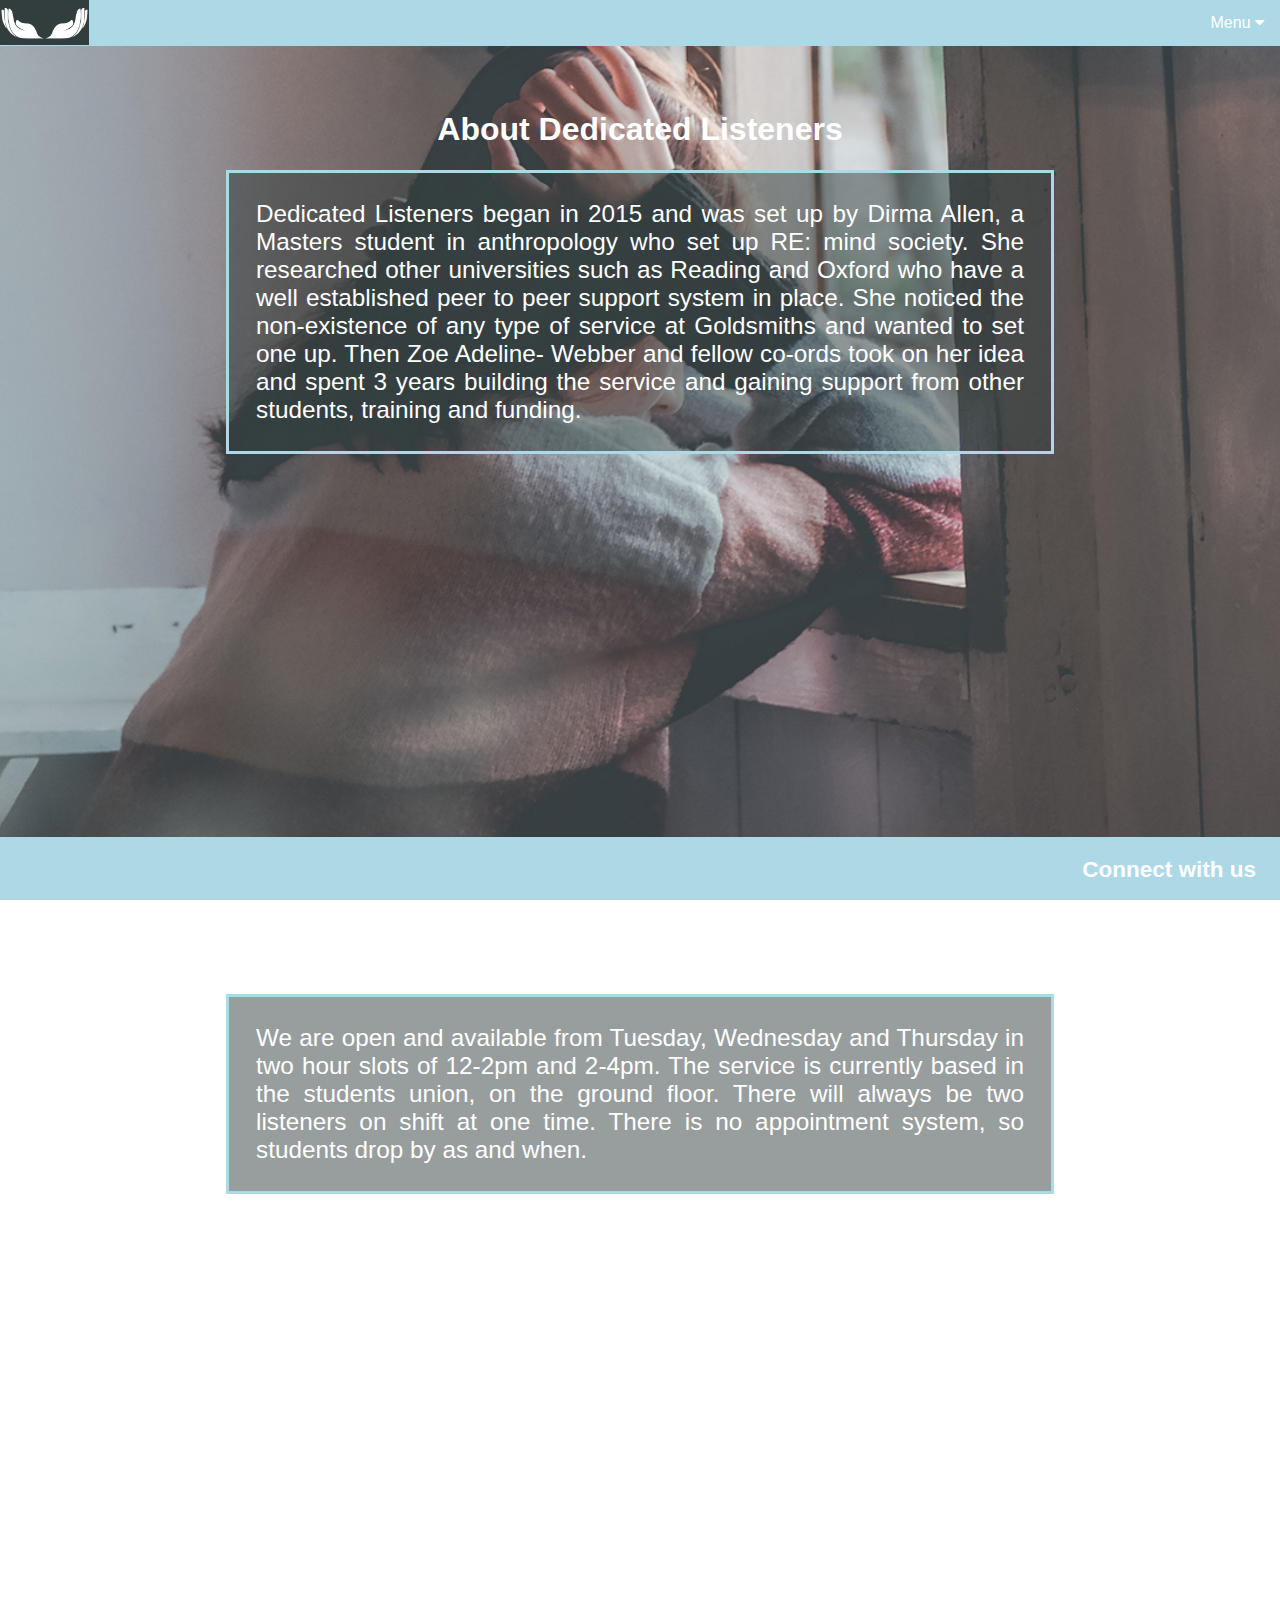
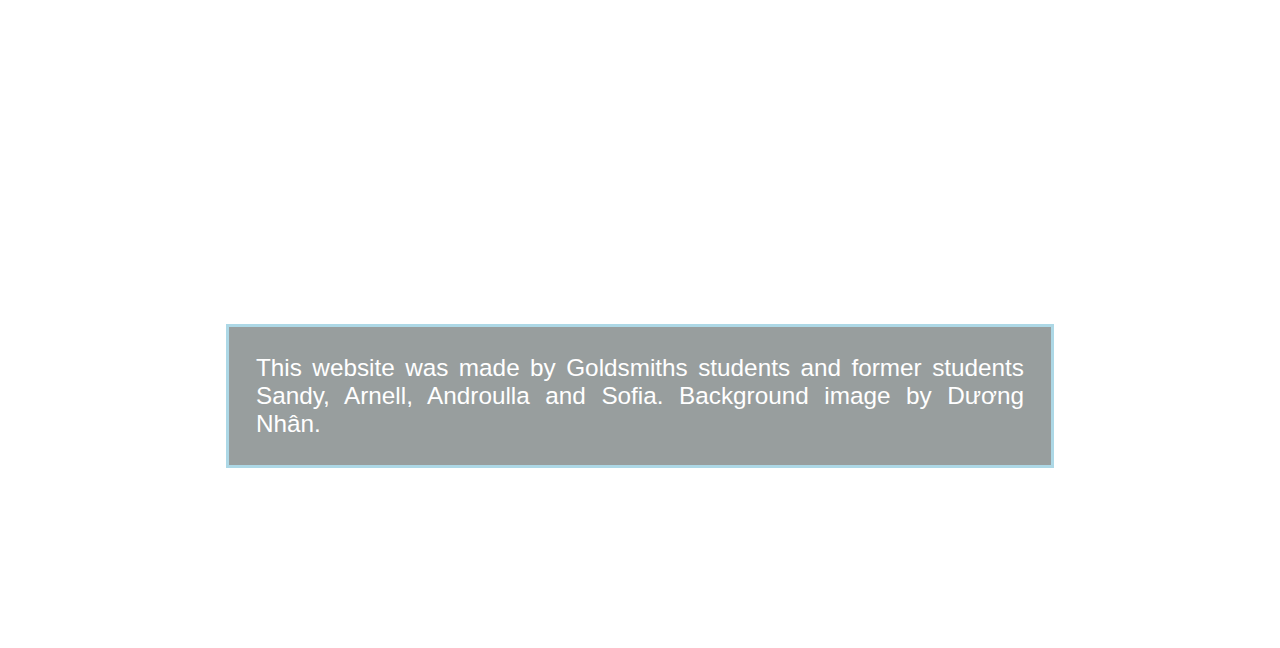
==== commit fd3900cc: "added authors" ====
--- a/about.html
+++ b/about.html
@@ -10,9 +10,14 @@
 <link rel="stylesheet" type="text/css" href="css/about.css">
 
 <link rel="stylesheet" href="https://cdnjs.cloudflare.com/ajax/libs/font-awesome/4.7.0/css/font-awesome.min.css">
+<!-- Global site tag (gtag.js) - Google Analytics -->
+<script async src="https://www.googletagmanager.com/gtag/js?id=UA-137706981-1"></script>
+<script>
+  window.dataLayer = window.dataLayer || [];
+  function gtag(){dataLayer.push(arguments);}
+  gtag('js', new Date());
 
-
-
+  gtag('config', 'UA-137706981-1');
 
 	</script>
 </head>
@@ -27,9 +32,9 @@
         <i class="fa fa-caret-down"></i>
       </button>
       <div class="dropdown-content" id="myDropdown">
-        <a href="about.html">About Us</a>
+        <a class="current" href="about.html">About Us</a>
         <a href="news.html">News</a>
-        <a href="getinvolved.html">Get Involved</a>
+        <a href="get_involved.html">Get Involved</a>
         <a href="contact.html">Contact Us</a>
         <a href="affirmations.html">Uplift</a>
       </div>
@@ -55,12 +60,19 @@
   Find us at the Goldsmiths Student Union:
 </div>
 <iframe id="map" src="https://www.google.com/maps/embed?pb=!1m18!1m12!1m3!1d2485.102800459387!2d-0.03825804903359883!3d51.47462732082047!2m3!1f0!2f0!3f0!3m2!1i1024!2i768!4f13.1!3m3!1m2!1s0x487602f81f1bd2fb%3A0xde9f4a5e734d1c7!2sGoldsmiths+Students&#39;+Union!5e0!3m2!1sen!2suk!4v1554296999534!5m2!1sen!2suk" width="600" height="450" frameborder="0" style="border:0" allowfullscreen></iframe>
+
+<div class="about3">
+This website was made by Goldsmiths students and former students Sandy, Arnell, Androulla and Sofia. Background image by Dương Nhân.
+</div>
+
 </center>
+
   </div>
 </center>
 <div class="footer">
   <div class="footer">
   <button id="myBtn"><b>Connect with us</b></button>
+
 
   <!-- The Modal -->
   <div id="myModal" class="modal">
--- a/css/style.css
+++ b/css/style.css
@@ -2,7 +2,7 @@
 body {
   margin: 0px;
   justify-content: center;
-  font-family: arial;
+  font-family: Arial, Helvetica, sans-serif;;
 }
 
 /* Navbar container */
@@ -31,7 +31,6 @@
   text-decoration: none;
 
 }
-
 
 .dropdown {
   float: right;
@@ -81,13 +80,6 @@
 
 .show {
   display: block;
-}
-
-h1, h2 {
-
-text-align: center;
-padding: 30px;
-
 }
 
 a {
@@ -187,6 +179,11 @@
 
 }
 
+/* active look on menu */
+.current {
+  background-color: lightblue;
+}
+
 /* Add Animation */
 @-webkit-keyframes slideIn {
   from {bottom: -300px; opacity: 0}
--- a/css/about.css
+++ b/css/about.css
@@ -1,5 +1,5 @@
 body {
-  font-family: arial;
+  font-family: Arial, Helvetica, sans-serif;
   background-image: url("../images/alone.jpg");
   background-attachment: fixed;
   background-position: center;
@@ -11,7 +11,7 @@
 h1 {
 padding-top: 10vh;
 color: white;
-
+text-align: center;
 }
 
 
@@ -46,6 +46,19 @@
   margin: 0 auto;
   display: block;
 }
+.about3 {
+  padding: 3vh;
+  width: 60%;
+  height: auto;
+  text-align: justify;
+  font-size: 2.7vh;
+  background: rgba(50, 62, 62, 0.5);
+  border: 3px solid lightblue;
+  color: white;
+  align-items: center;
+  margin: auto;
+  margin-bottom: 20vh;
+}
 #map {
   padding: 3vh;
   padding-bottom: 15vh;
